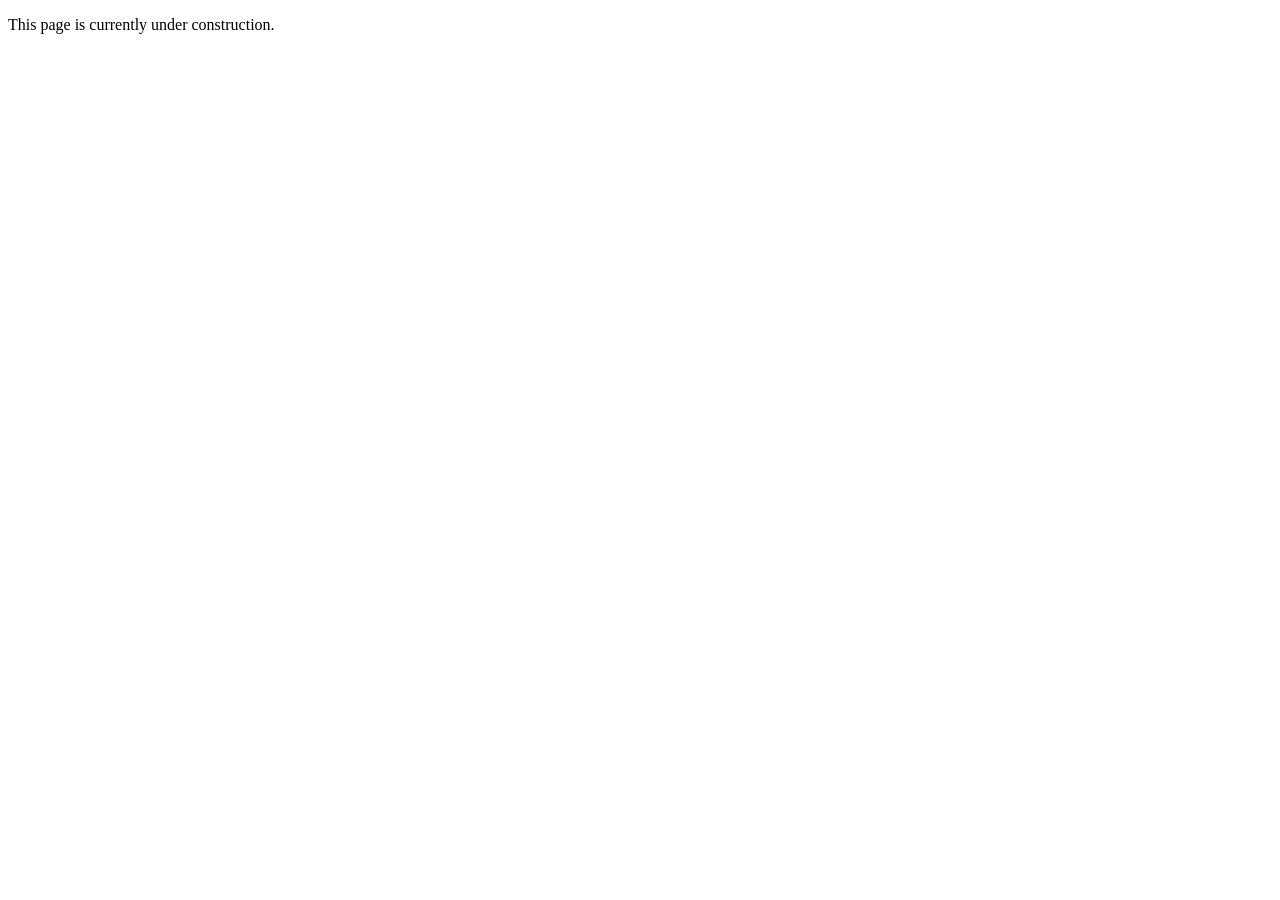
==== pages/home.html @ 9522b467 "Create home.html with basic HTML structure Initial creation of the home page with basic structure." ====
<!DOCTYPE html>
<!-- This will be the home page. I'm thinking a search bar on the top right, and a dictionary of pages. This will be built overtime. -->
<html>
    <head>
        <title>Home - All About Coins</title>
        <link rel="stylesheet" href="../css/genrit-v1.css">
    </head>
    <body>
        <nav>
            
        </nav>
        <p>This page is currently under construction.</p>
    </body>
</html>
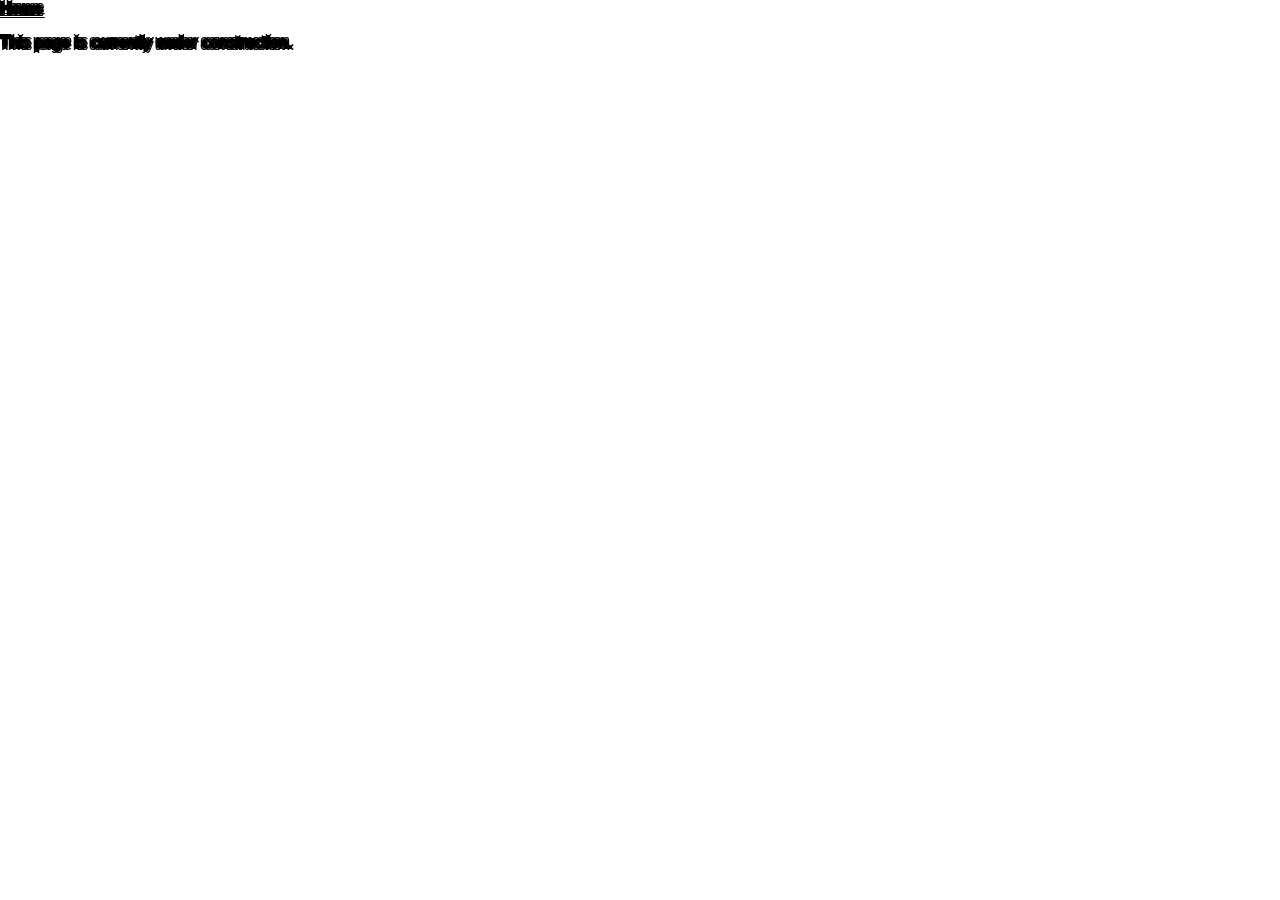
==== commit 5d67a998: "Add class to navigation element in home.html" ====
--- a/pages/home.html
+++ b/pages/home.html
@@ -6,8 +6,8 @@
         <link rel="stylesheet" href="../css/genrit-v1.css">
     </head>
     <body>
-        <nav>
-            
+        <nav class="topnav">
+            <a href="example.html">Home</a>
         </nav>
         <p>This page is currently under construction.</p>
     </body>
--- a/css/genrit-v1.css
+++ b/css/genrit-v1.css
@@ -0,0 +1,26 @@
+body {
+    margin: 0;
+    font-family: Arial, sans-serif;
+    position: relative;
+    min-height: 100vh;
+    overflow: hidden;
+    -webkit-text-stroke: 2px black;
+    text-shadow:
+        -2px -2px 0 black,
+         2px -2px 0 black,
+        -2px  2px 0 black,
+         2px  2px 0 black;
+}
+
+body::before {
+    content: "";
+    position: fixed;
+    top: 0;
+    left: 0;
+    width: 100%;
+    height: 100%;
+    background: url('https://i.etsystatic.com/28167078/r/il/1db433/6117989229/il_1588xN.6117989229_jm0i.jpg')
+                no-repeat center center / cover;
+    filter: blur(8px);
+    z-index: -1;
+}
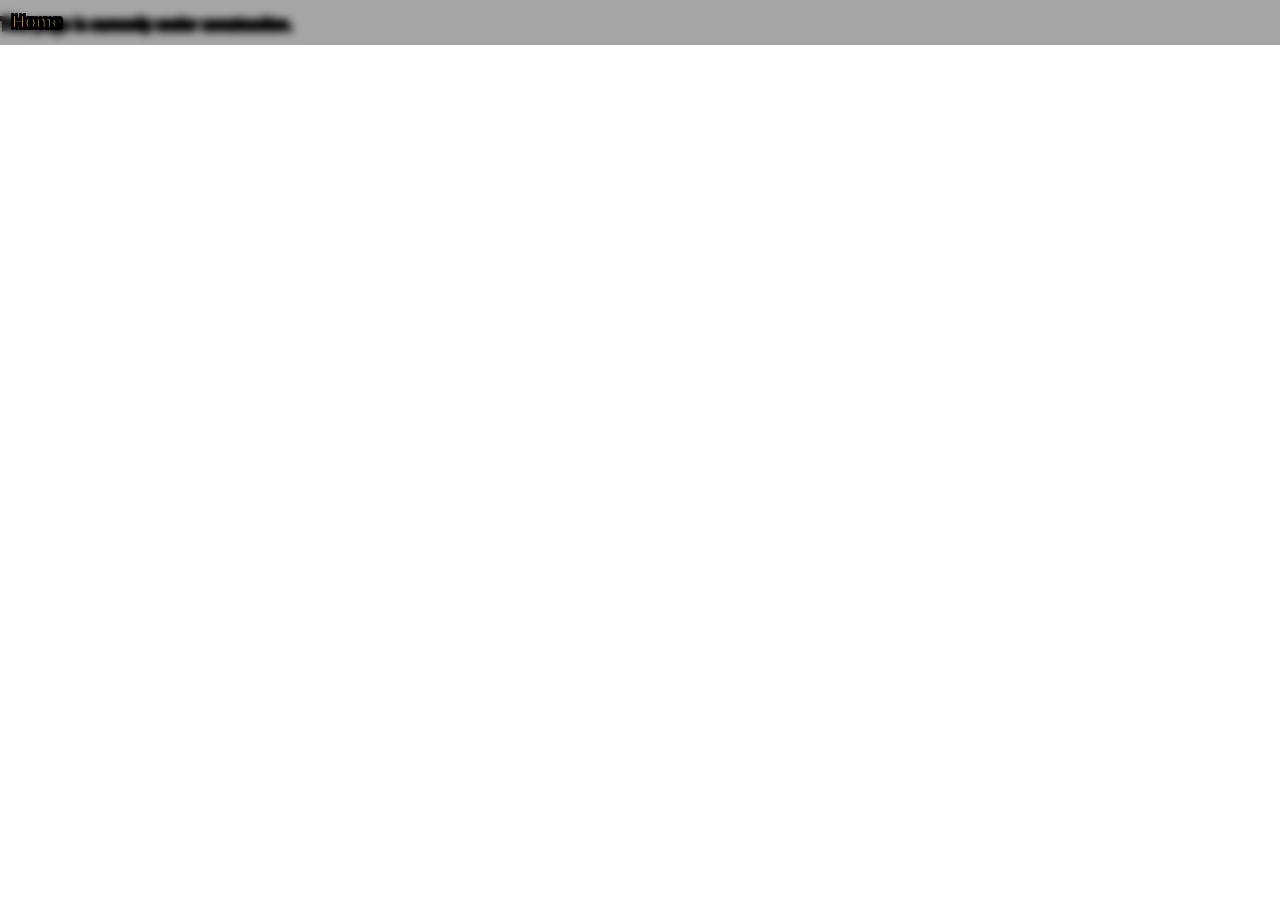
==== commit 3307c1b2: "Update Home link to point to home.html" ====
--- a/pages/home.html
+++ b/pages/home.html
@@ -7,7 +7,7 @@
     </head>
     <body>
         <nav class="topnav">
-            <a href="example.html">Home</a>
+            <a href="home.html">Home</a>
         </nav>
         <p>This page is currently under construction.</p>
     </body>
--- a/css/genrit-v1.css
+++ b/css/genrit-v1.css
@@ -24,3 +24,27 @@
     filter: blur(8px);
     z-index: -1;
 }
+
+.topnav {
+    width: 100%;
+    background: rgba(0,0,0,0.35);
+    backdrop-filter: blur(4px);
+    padding: 12px;
+    display: flex;
+    gap: 25px;
+    position: fixed;
+    top: 0;
+    left: 0;
+    z-index: 10;
+}
+
+.topnav a {
+    color: #ffd28a;
+    font-weight: bold;
+    text-decoration: none;
+    font-size: 18px;
+}
+
+.topnav a:hover {
+    color: white;
+}
